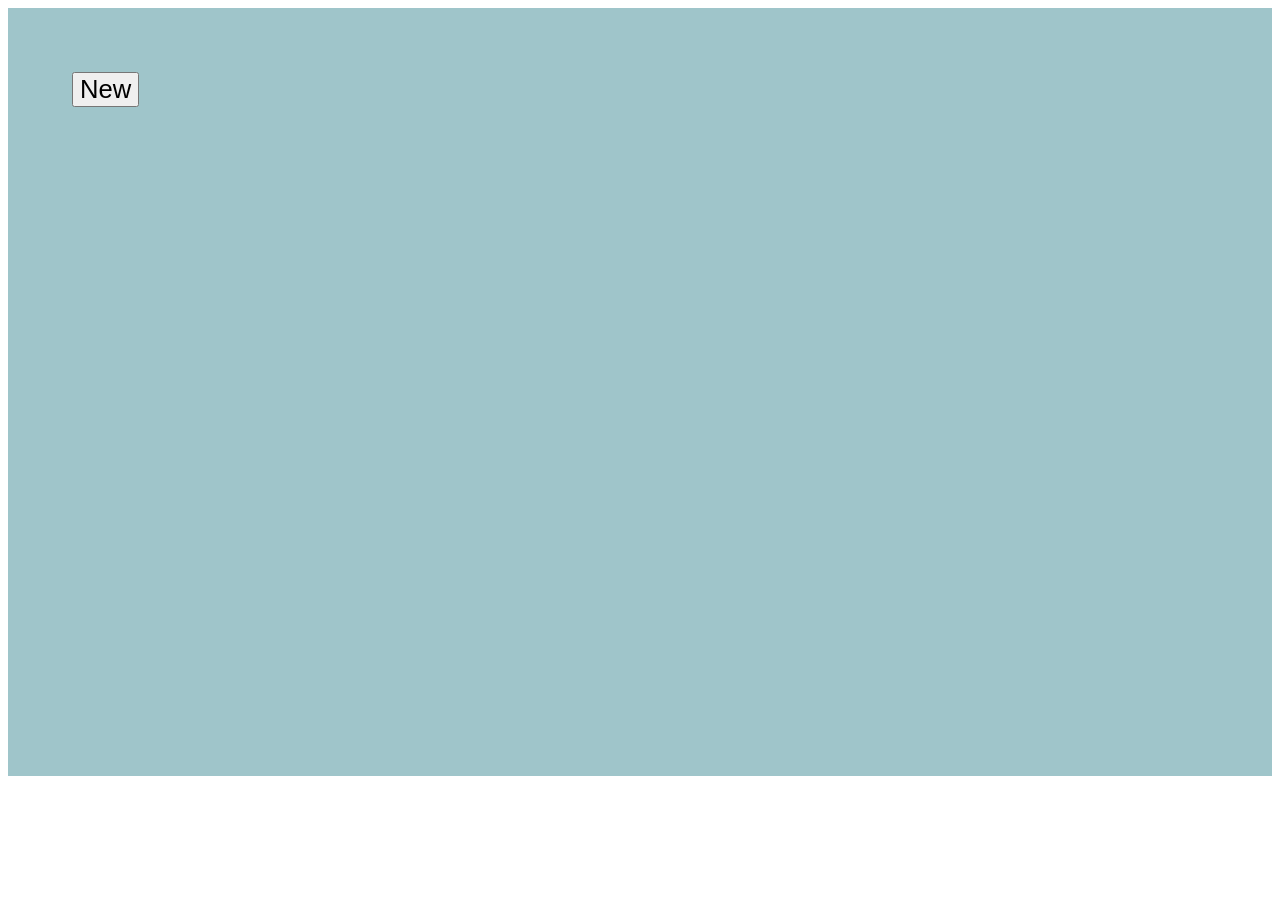
==== day_09/ex02/index.html @ b4730748 "01 02" ====
<!DOCTYPE html>
<html>
<head>
	<title>todo</title>
	<style type="text/css">
		.container {
			width: 100%; height: 60vw; background-color: #9fc5ca;
		}
		.btn {
			margin-left: 5vw; margin-top: 5vw; font-size: 2vw;
		}
		#ft_list {
			margin-left: 5vw; margin-top: 5vw; margin-right: 5vw;
		}
		.todo-div {
			margin: 1vw; padding: 1vw; background-color: white; text-align: center; border-radius: 0.5vw;
		}
		.todo-div:hover {
			cursor: pointer;
		}
	</style>
</head>
<body>

	<div class="container">
		<input class="btn" type="button" value="New" onclick="addtodo()">
		<div id="ft_list"></div>
	</div>

	<script type="text/javascript" src="todo.js"></script>

</body>
</html>
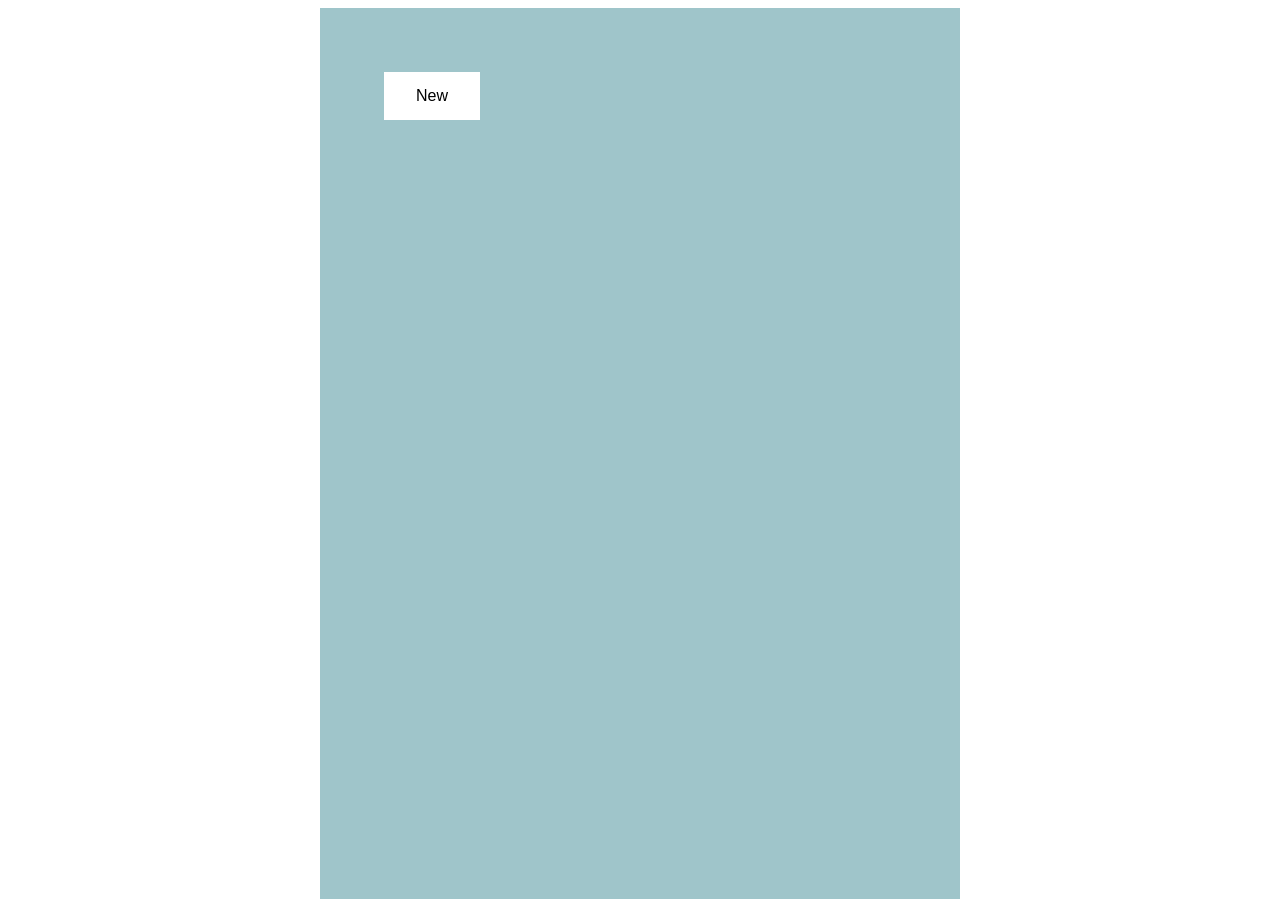
==== commit 4a90dcd5: "00 02" ====
--- a/day_09/ex02/index.html
+++ b/day_09/ex02/index.html
@@ -3,21 +3,20 @@
 <head>
 	<title>todo</title>
 	<style type="text/css">
-		.container {
-			width: 100%; height: 60vw; background-color: #9fc5ca;
+		.container { margin: 0 auto; width: 50vw; height: 99vh; background-color: #9fc5ca; }
+		.btn {
+			margin-left: 5vw; margin-top: 5vw; 
+			background-color: white;
+			border: none;
+			color: black;
+			padding: 15px 32px;
+			display: inline-block;
+			font-size: 16px;
 		}
-		.btn {
-			margin-left: 5vw; margin-top: 5vw; font-size: 2vw;
-		}
-		#ft_list {
-			margin-left: 5vw; margin-top: 5vw; margin-right: 5vw;
-		}
-		.todo-div {
-			margin: 1vw; padding: 1vw; background-color: white; text-align: center; border-radius: 0.5vw;
-		}
-		.todo-div:hover {
-			cursor: pointer;
-		}
+		.btn:hover { cursor: pointer; font-weight: 600;}
+		#ft_list { margin-left: 5vw; margin-top: 5vw; margin-right: 5vw; }
+		.todo-div { margin: 1vw; padding: 1vw; background-color: white; text-align: center; border-radius: .5vw; }
+		.todo-div:hover { cursor: pointer; font-weight: 600;}
 	</style>
 </head>
 <body>
